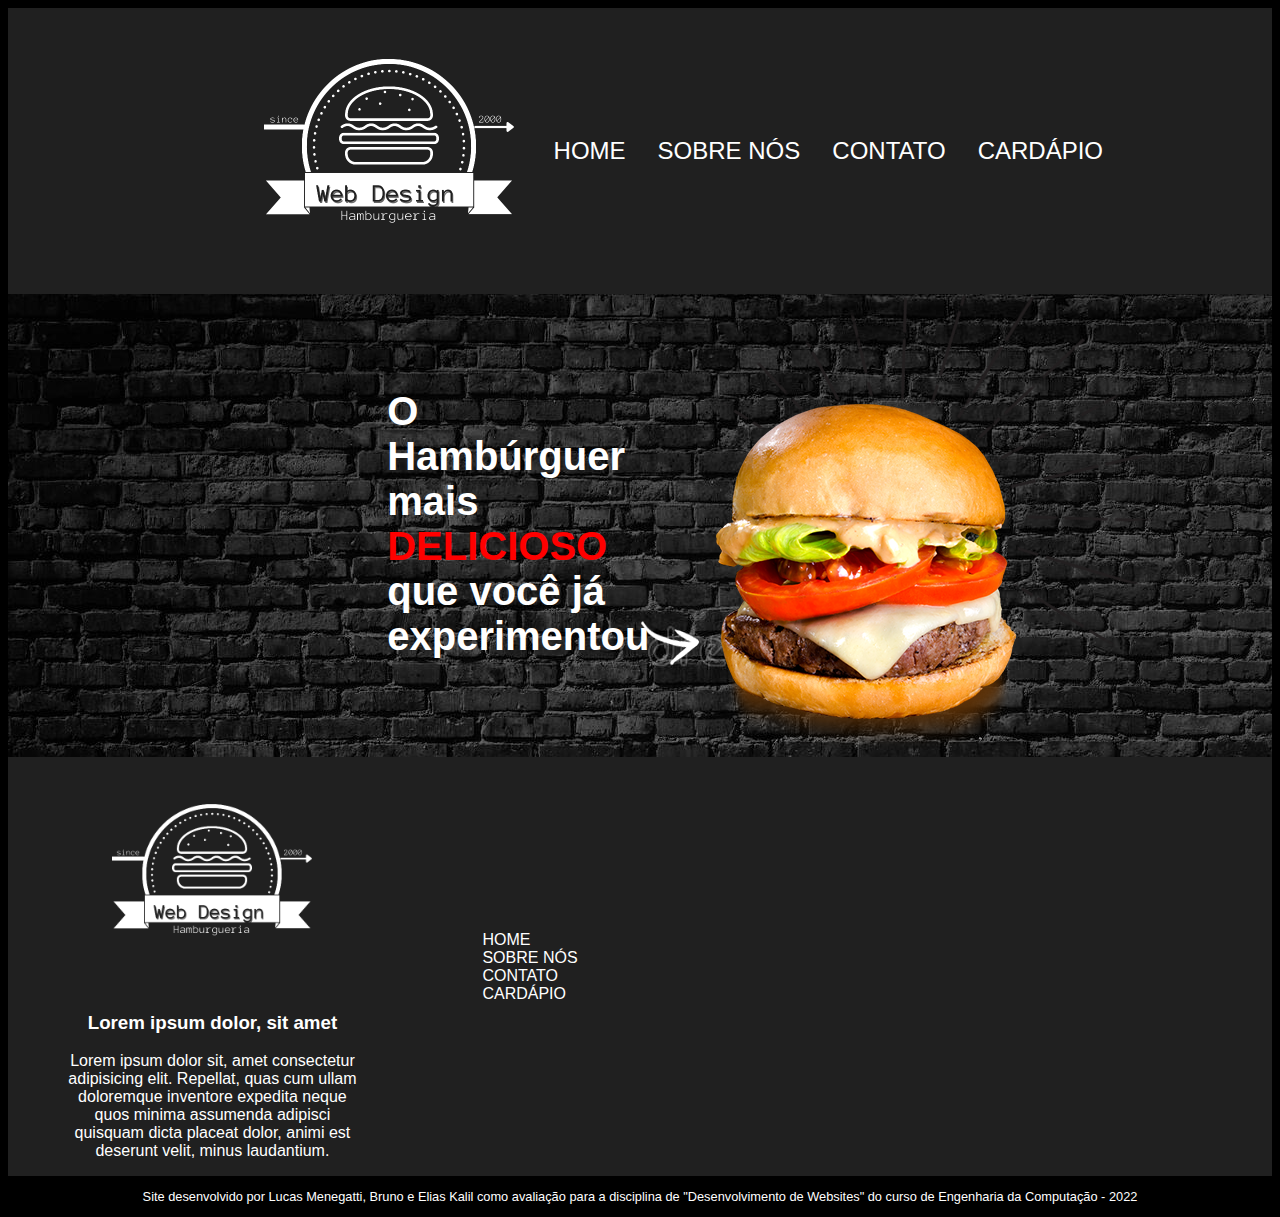
==== 03_prova_p1/index.html @ fa36cc39 "Primeiro comit do site 3" ====
<!DOCTYPE html>
<html lang="pt-br">
<head>
    <meta charset="UTF-8">
    <meta http-equiv="X-UA-Compatible" content="IE=edge">
    <meta name="viewport" content="width=device-width, initial-scale=1.0">
    <title>Hamburgueria</title>
</head>
<body>
    <header class="header__container">
        <div class="header__div-logo">
            <img class="imagem-logo-header" src="./logo.png" alt="">
        </div>
        <nav>
            <ul>
                <li><a href="./index.html">Home</a></li>
                <li><a href="./sobreNos.html">Sobre Nós</a></li>
                <li><a href="./contato.html">Contato</a></li>
                <li><a href="./cardapio.html">Cardápio</a></li>
            </ul>
        </nav>
    </header>

    <section class="banner__container">
        <div>
            <h1>O Hambúrguer mais <strong>delicioso</strong> que você já experimentou</h1>
        </div>
        <div>
            <img src="./imagem-banner.png" alt="">
        </div>
    </section>

    <footer class="footer__container">
        <div class="footer__div-logo">
            <img class="imagem-logo-footer" src="./logo.png" alt="">
            <h3>Lorem ipsum dolor, sit amet</h3>
            <p>Lorem ipsum dolor sit, amet consectetur adipisicing elit. Repellat, quas cum ullam doloremque inventore expedita neque quos minima assumenda adipisci quisquam dicta placeat dolor, animi est deserunt velit, minus laudantium.</p>
        </div>
        <div class="footer__div-links">
            <ul>
                <li><a href="./index.html">Home</a></li>
                <li><a href="./sobreNos.html">Sobre Nós</a></li>
                <li><a href="./contato.html">Contato</a></li>
                <li><a href="./cardapio.html">Cardápio</a></li>
            </ul>
        </div>
        <div class="footer__div-video">
            <iframe width="560" height="315" src="https://www.youtube.com/embed/JQFYEKijFIw" title="YouTube video player" frameborder="0" allow="accelerometer; autoplay; clipboard-write; encrypted-media; gyroscope; picture-in-picture" allowfullscreen></iframe>
        </div>
    </footer>
    <div class="ultima-barra">
        <p>Site desenvolvido por Lucas Menegatti, Bruno e Elias Kalil como avaliação para a disciplina de "Desenvolvimento de Websites" do curso de Engenharia da Computação - 2022</p>
    </div>
</body>
</html>

<style>
    /* Estilo Geral */
    body {
        background: black;
        font-family: sans-serif;
        color: white;
    }

    .imagem-logo-header {
        margin-top: 2rem;
        width: 250px;
    }

    .imagem-logo-footer {
        margin-top: 2rem;
        width: 200px;
    }

    /* Estilos do Header Menu */
    .header__container {
        background: #202020;
        display: grid;
        grid-template-columns: 40% 60%;
    }

    .header__div-logo {
        margin: 0 0 0 auto;
    }

    .header__container nav {
        margin: auto 0;
    }

    .header__container nav ul {
        display: flex;
        justify-content: left;
        gap: 2rem;
        list-style: none;
    }

    .header__container nav ul li a {
        font-size: 1.5rem;
        color: white;
        text-decoration: none;
        text-transform: uppercase;
    }

    .header__container nav ul li a:hover {
        text-decoration: underline;
        cursor: pointer;
    }

    /* Estilos do Banner */
    .banner__container {
        display: grid;
        grid-template-columns: repeat(2, 1fr);
        background-image: url(./fundo-preto-da-parede-de-tijolo.jpg);
    }

    .banner__container div h1 {
        font-size: 2.5rem;
        color: white;
        width: 40%;
        margin: 15% 0 15% auto;
    }

    .banner__container div strong {
        font-size: 2.5rem;
        text-transform: uppercase;
        color: red;
        width: 40%;
    }

    .banner__container div h1 {
        color: white;
    }

    /* Estilos do Footer */
    .footer__container {
        background: #202020;
        display: flex;
        justify-content: center;
        gap: 5rem;
        flex-wrap: wrap;
    }

    .footer__div-logo {
        max-width: 300px;
        text-align: center;
    }

    /* Estilos da Ultima Barra */
    .ultima-barra {
        text-align: center;
        font-size: .8rem;
    }

    .footer__div-links {
        margin: auto 0;
    }

    .footer__div-links ul li {
        list-style: none;
    }

    .footer__div-links ul li a {
        color: white;
        text-decoration: none;
        text-transform: uppercase;
    }

    .footer__div-links ul li a:hover {
        text-decoration: underline;
        cursor: pointer;
    }

    .footer__div-video {
        margin: auto 0;
    }
</style>
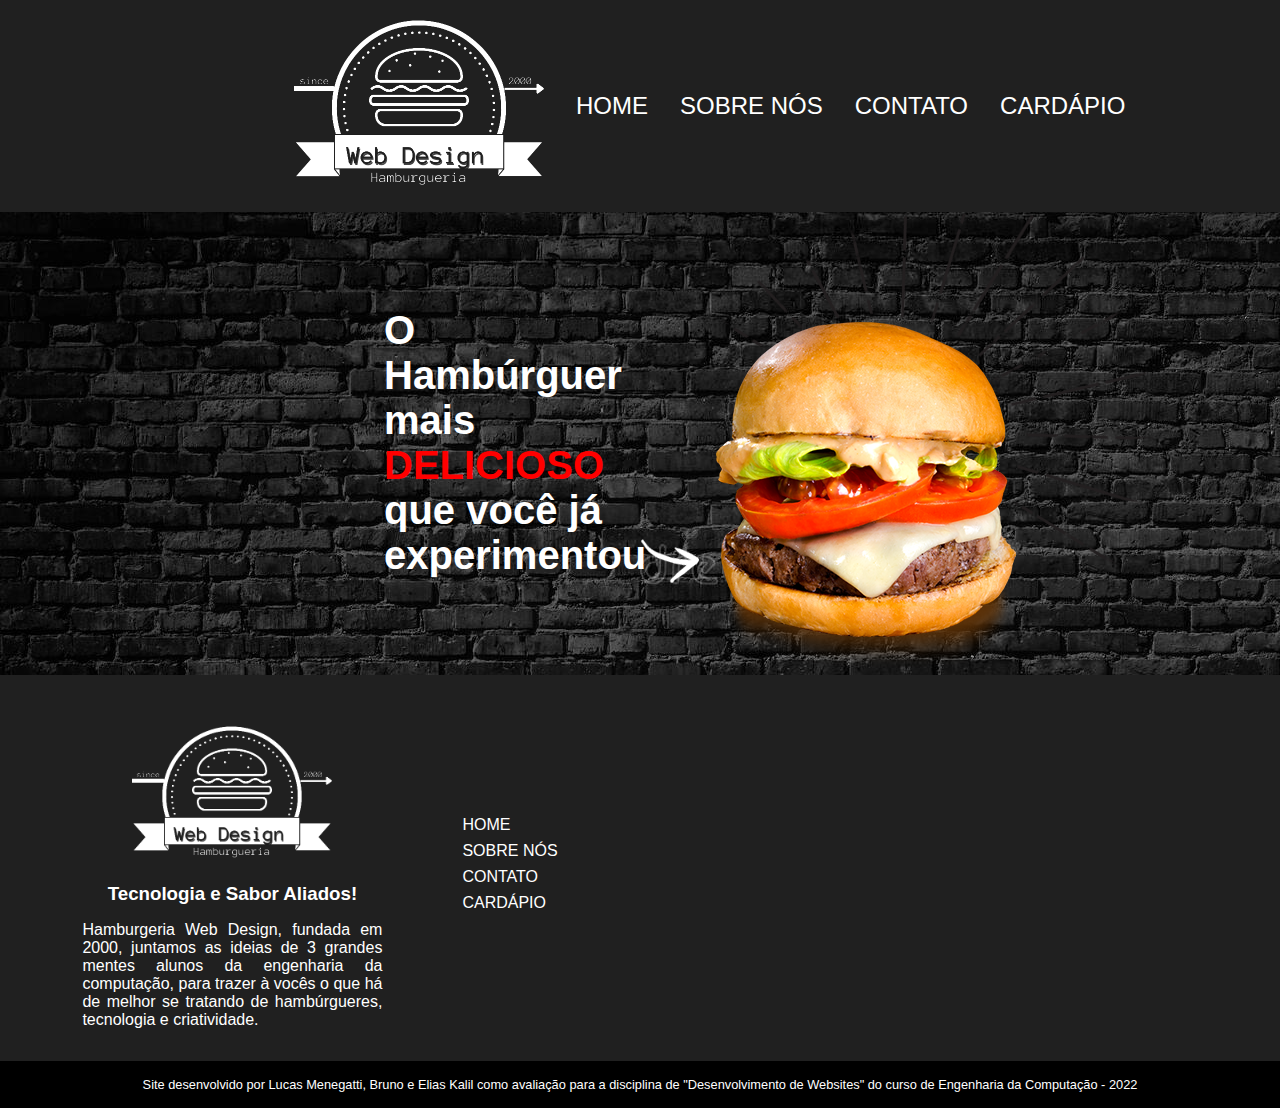
==== commit 59d011fc: "Home do site 3v1 finalizada?" ====
--- a/03_prova_p1/index.html
+++ b/03_prova_p1/index.html
@@ -33,8 +33,8 @@
     <footer class="footer__container">
         <div class="footer__div-logo">
             <img class="imagem-logo-footer" src="./logo.png" alt="">
-            <h3>Lorem ipsum dolor, sit amet</h3>
-            <p>Lorem ipsum dolor sit, amet consectetur adipisicing elit. Repellat, quas cum ullam doloremque inventore expedita neque quos minima assumenda adipisci quisquam dicta placeat dolor, animi est deserunt velit, minus laudantium.</p>
+            <h3>Tecnologia e Sabor Aliados!</h3>
+            <p>Hamburgeria Web Design, fundada em 2000, juntamos as ideias de 3 grandes mentes alunos da engenharia da computação, para trazer à vocês o que há de melhor se tratando de hambúrgueres, tecnologia e criatividade.</p>
         </div>
         <div class="footer__div-links">
             <ul>
@@ -56,6 +56,11 @@
 
 <style>
     /* Estilo Geral */
+    * {
+        margin: 0;
+        padding: 0;
+    }
+    
     body {
         background: black;
         font-family: sans-serif;
@@ -65,18 +70,14 @@
     .imagem-logo-header {
         margin-top: 2rem;
         width: 250px;
-    }
-
-    .imagem-logo-footer {
-        margin-top: 2rem;
-        width: 200px;
+        margin: 1rem 2rem;
     }
 
     /* Estilos do Header Menu */
     .header__container {
         background: #202020;
         display: grid;
-        grid-template-columns: 40% 60%;
+        grid-template-columns: 45% 55%;
     }
 
     .header__div-logo {
@@ -137,6 +138,7 @@
         display: flex;
         justify-content: center;
         gap: 5rem;
+        padding: 2rem;
         flex-wrap: wrap;
     }
 
@@ -145,10 +147,17 @@
         text-align: center;
     }
 
-    /* Estilos da Ultima Barra */
-    .ultima-barra {
-        text-align: center;
-        font-size: .8rem;
+    .imagem-logo-footer {
+        margin: 1rem 0;
+        width: 200px;
+    }
+
+    .footer__div-logo h3 {
+        margin-bottom: 1rem;
+    }
+
+    .footer__div-logo p {
+        text-align: justify;
     }
 
     .footer__div-links {
@@ -157,6 +166,7 @@
 
     .footer__div-links ul li {
         list-style: none;
+        margin-bottom: .5rem;
     }
 
     .footer__div-links ul li a {
@@ -173,4 +183,11 @@
     .footer__div-video {
         margin: auto 0;
     }
+
+    /* Estilos da Ultima Barra */
+    .ultima-barra {
+        text-align: center;
+        font-size: .8rem;
+        margin: 1rem;
+    }
 </style>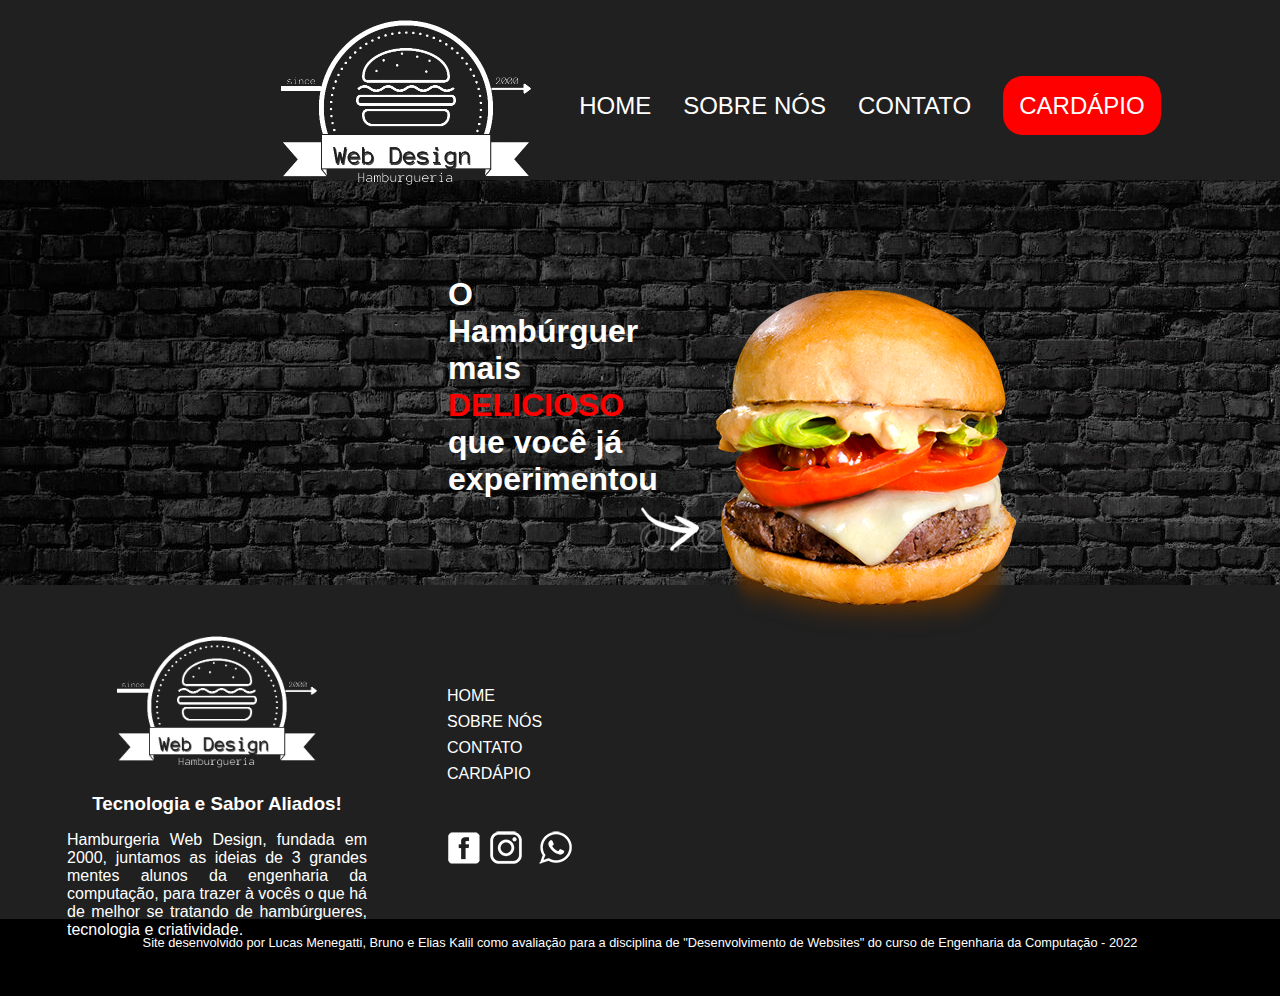
==== commit 3f3e4f92: "Heights definidos na home" ====
--- a/03_prova_p1/index.html
+++ b/03_prova_p1/index.html
@@ -16,7 +16,7 @@
                 <li><a href="./index.html">Home</a></li>
                 <li><a href="./sobreNos.html">Sobre Nós</a></li>
                 <li><a href="./contato.html">Contato</a></li>
-                <li><a href="./cardapio.html">Cardápio</a></li>
+                <li><a class="botao" href="./cardapio.html">Cardápio</a></li>
             </ul>
         </nav>
     </header>
@@ -37,11 +37,17 @@
             <p>Hamburgeria Web Design, fundada em 2000, juntamos as ideias de 3 grandes mentes alunos da engenharia da computação, para trazer à vocês o que há de melhor se tratando de hambúrgueres, tecnologia e criatividade.</p>
         </div>
         <div class="footer__div-links">
-            <ul>
+            <ul class="footer__lista-links">
                 <li><a href="./index.html">Home</a></li>
                 <li><a href="./sobreNos.html">Sobre Nós</a></li>
                 <li><a href="./contato.html">Contato</a></li>
                 <li><a href="./cardapio.html">Cardápio</a></li>
+            </ul>
+            <ul class="footer__midias-sociais">
+                <li><a href="#"><img src="./facebook.png" alt=""></a></li>
+                <li><a href="#"><img src="./instagram.png" alt=""></a></li>
+                <li><a href="#"><img src="/youtube.png" alt=""></a></li>
+                <li><a href="#"><img src="./whatsapp.png" alt=""></a></li>
             </ul>
         </div>
         <div class="footer__div-video">
@@ -73,19 +79,31 @@
         margin: 1rem 2rem;
     }
 
+    .botao {
+        background-color: red;
+        color: white;
+        padding: 1rem;
+        border-radius: 20px;
+    }
+
+    .botao:hover {
+        background-color: rgb(187, 0, 0);
+    }
+
     /* Estilos do Header Menu */
     .header__container {
         background: #202020;
+        height: 20vh;
         display: grid;
-        grid-template-columns: 45% 55%;
+        grid-template-columns: 44% 56%;
     }
 
     .header__div-logo {
-        margin: 0 0 0 auto;
+        margin: auto 0 auto auto;
     }
 
     .header__container nav {
-        margin: auto 0;
+        margin: auto 1rem;
     }
 
     .header__container nav ul {
@@ -109,31 +127,29 @@
 
     /* Estilos do Banner */
     .banner__container {
+        height: 45vh;
         display: grid;
         grid-template-columns: repeat(2, 1fr);
         background-image: url(./fundo-preto-da-parede-de-tijolo.jpg);
     }
 
     .banner__container div h1 {
-        font-size: 2.5rem;
-        color: white;
-        width: 40%;
+        font-size: 2rem;
+        color: white;
+        width: 30%;
         margin: 15% 0 15% auto;
     }
 
     .banner__container div strong {
-        font-size: 2.5rem;
+        font-size: 2rem;
         text-transform: uppercase;
+        font-weight: bold;
         color: red;
-        width: 40%;
-    }
-
-    .banner__container div h1 {
-        color: white;
     }
 
     /* Estilos do Footer */
     .footer__container {
+        height: 30vh;
         background: #202020;
         display: flex;
         justify-content: center;
@@ -164,30 +180,38 @@
         margin: auto 0;
     }
 
-    .footer__div-links ul li {
+    .footer__lista-links li {
         list-style: none;
         margin-bottom: .5rem;
     }
 
-    .footer__div-links ul li a {
+    .footer__lista-links li a {
         color: white;
         text-decoration: none;
         text-transform: uppercase;
     }
 
-    .footer__div-links ul li a:hover {
+    .footer__lista-links li a:hover {
         text-decoration: underline;
         cursor: pointer;
     }
 
+    .footer__midias-sociais {
+        list-style: none;
+        display: flex;
+        gap: .5rem;
+        margin-top: 3rem;
+    }
+
     .footer__div-video {
         margin: auto 0;
     }
 
     /* Estilos da Ultima Barra */
     .ultima-barra {
+        height: 5vh;
         text-align: center;
         font-size: .8rem;
-        margin: 1rem;
+        margin: 1rem 0;
     }
 </style>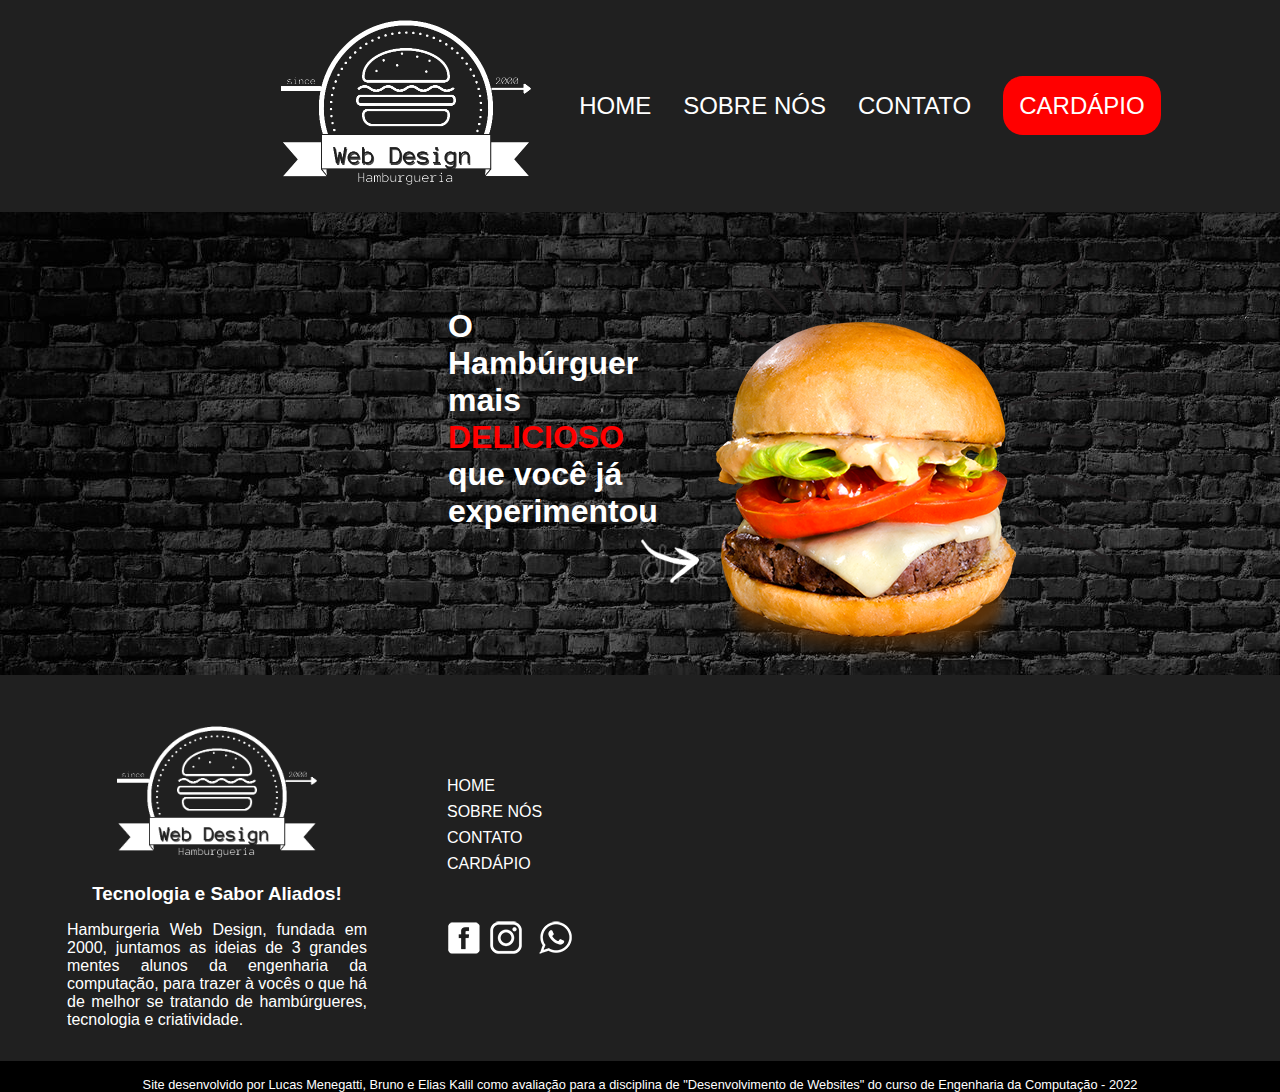
==== commit 8095d9b0: "Modificação na height do site" ====
--- a/03_prova_p1/index.html
+++ b/03_prova_p1/index.html
@@ -93,7 +93,7 @@
     /* Estilos do Header Menu */
     .header__container {
         background: #202020;
-        height: 20vh;
+        min-height: 20vh;
         display: grid;
         grid-template-columns: 44% 56%;
     }
@@ -127,7 +127,7 @@
 
     /* Estilos do Banner */
     .banner__container {
-        height: 45vh;
+        min-height: 40vh;
         display: grid;
         grid-template-columns: repeat(2, 1fr);
         background-image: url(./fundo-preto-da-parede-de-tijolo.jpg);
@@ -149,7 +149,7 @@
 
     /* Estilos do Footer */
     .footer__container {
-        height: 30vh;
+        min-height: 25vh;
         background: #202020;
         display: flex;
         justify-content: center;
@@ -208,10 +208,9 @@
     }
 
     /* Estilos da Ultima Barra */
-    .ultima-barra {
-        height: 5vh;
+    .ultima-barra p {
         text-align: center;
         font-size: .8rem;
-        margin: 1rem 0;
+        padding-top: 1rem;
     }
 </style>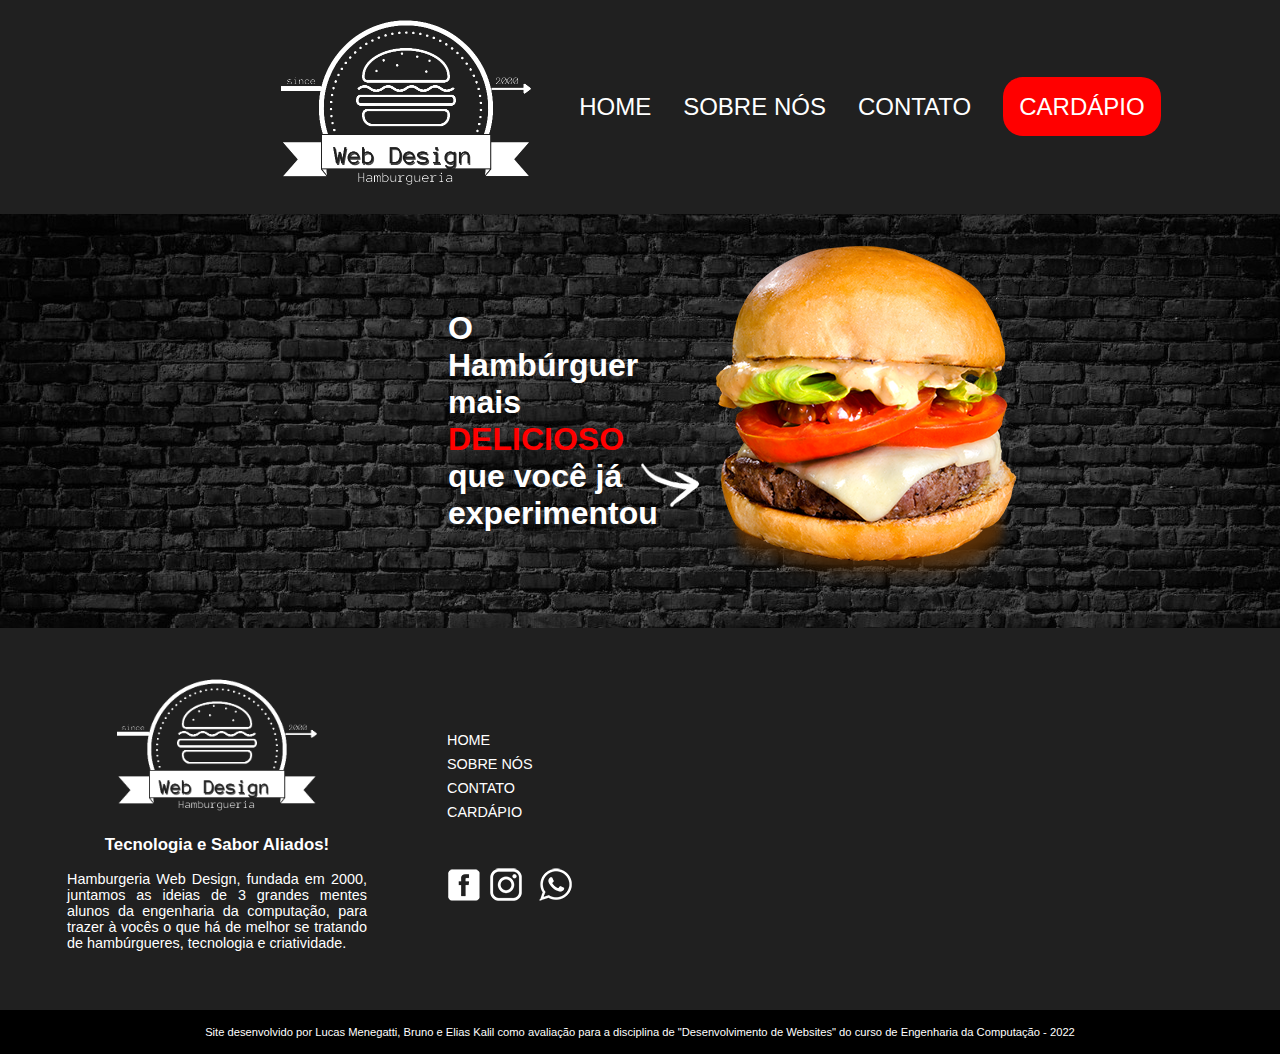
==== commit f07bd357: "Primeira Versao Finalizada" ====
--- a/03_prova_p1/index.html
+++ b/03_prova_p1/index.html
@@ -4,23 +4,176 @@
     <meta charset="UTF-8">
     <meta http-equiv="X-UA-Compatible" content="IE=edge">
     <meta name="viewport" content="width=device-width, initial-scale=1.0">
-    <title>Hamburgueria</title>
+    <link rel="icon" type="image/x-icon" href="/images/favicon.ico">
+    <title>Hamburgueria WebDesign!</title>
+    <style>
+        /* Estilo Geral */
+        * {
+            margin: 0;
+            padding: 0;
+        }
+        
+        body {
+            background: black;
+            font-family: sans-serif;
+            color: white;
+        }
+    
+        .imagem-logo-header {
+            margin-top: 2rem;
+            width: 250px;
+            margin: 1rem 2rem;
+        }
+    
+        .botao {
+            background-color: red;
+            color: white;
+            padding: 1rem;
+            border-radius: 20px;
+            text-decoration: none;
+            font-size: 1.5rem;
+            text-transform: uppercase;
+        }
+    
+        .botao:hover {
+            background-color: rgb(187, 0, 0);
+        }
+    
+        /* Estilos do Header Menu */
+        .header__container {
+            background: #202020;
+            min-height: 20vh;
+            display: grid;
+            grid-template-columns: 44% 56%;
+            font-size: 1.5rem;
+        }
+    
+        .header__div-logo {
+            margin: auto 0 auto auto;
+        }
+    
+        .header__container nav {
+            margin: auto 1rem;
+        }
+    
+        .header__container nav ul {
+            display: flex;
+            justify-content: left;
+            gap: 2rem;
+            list-style: none;
+        }
+    
+        .link {
+            color: white;
+            text-decoration: none;
+            text-transform: uppercase;
+        }
+    
+        .link:hover {
+            text-decoration: underline;
+            cursor: pointer;
+        }
+    
+        /* Estilos do Banner */
+        .banner__container {
+            display: grid;
+            grid-template-columns: repeat(2, 1fr);
+            background-image: url(./fundo-preto-da-parede-de-tijolo.jpg);
+        }
+    
+        .banner__container div {
+            margin: auto 0;
+        }
+    
+        .banner__container div h1 {
+            font-size: 2rem;
+            color: white;
+            width: 30%;
+            margin: 15% 0 15% auto;
+        }
+    
+        .banner__container div strong {
+            font-size: 2rem;
+            text-transform: uppercase;
+            font-weight: bold;
+            color: red;
+        }
+    
+        /* Estilos do Footer */
+        .footer__container {
+            min-height: 25vh;
+            background: #202020;
+            display: flex;
+            justify-content: center;
+            gap: 5rem;
+            padding: 2rem;
+            flex-wrap: wrap;
+            font-size: .9rem;
+        }
+    
+        .footer__div-logo {
+            max-width: 300px;
+            text-align: center;
+        }
+    
+        .imagem-logo-footer {
+            margin: 1rem 0;
+            width: 200px;
+        }
+    
+        .footer__div-logo h3 {
+            margin-bottom: 1rem;
+        }
+    
+        .footer__div-logo p {
+            text-align: justify;
+        }
+    
+        .footer__div-links {
+            margin: auto 0;
+        }
+    
+        .footer__lista-links li {
+            list-style: none;
+            margin-bottom: .5rem;
+        }
+    
+        .footer__midias-sociais {
+            list-style: none;
+            display: flex;
+            gap: .5rem;
+            margin-top: 3rem;
+        }
+    
+        .footer__div-video {
+            margin: auto 0;
+        }
+    
+        /* Estilos da Ultima Barra */
+        .ultima-barra p {
+            text-align: center;
+            font-size: .7rem;
+            padding: 1rem 0;
+        }
+    </style>
 </head>
 <body>
+    <!-- Aqui é o header e o menu de navegação -->
     <header class="header__container">
         <div class="header__div-logo">
             <img class="imagem-logo-header" src="./logo.png" alt="">
         </div>
         <nav>
             <ul>
-                <li><a href="./index.html">Home</a></li>
-                <li><a href="./sobreNos.html">Sobre Nós</a></li>
-                <li><a href="./contato.html">Contato</a></li>
+                <li><a class="link" href="./index.html">Home</a></li>
+                <li><a class="link" href="./sobreNos.html">Sobre Nós</a></li>
+                <li><a class="link" href="./contato.html">Contato</a></li>
                 <li><a class="botao" href="./cardapio.html">Cardápio</a></li>
             </ul>
         </nav>
     </header>
 
+    <!-- Aqui é o banner do site, que tem o texto e o hamburguer -->
     <section class="banner__container">
         <div>
             <h1>O Hambúrguer mais <strong>delicioso</strong> que você já experimentou</h1>
@@ -30,6 +183,7 @@
         </div>
     </section>
 
+    <!-- Aqui é o footer -->
     <footer class="footer__container">
         <div class="footer__div-logo">
             <img class="imagem-logo-footer" src="./logo.png" alt="">
@@ -38,10 +192,10 @@
         </div>
         <div class="footer__div-links">
             <ul class="footer__lista-links">
-                <li><a href="./index.html">Home</a></li>
-                <li><a href="./sobreNos.html">Sobre Nós</a></li>
-                <li><a href="./contato.html">Contato</a></li>
-                <li><a href="./cardapio.html">Cardápio</a></li>
+                <li><a class="link" href="./index.html">Home</a></li>
+                <li><a class="link" href="./sobreNos.html">Sobre Nós</a></li>
+                <li><a class="link" href="./contato.html">Contato</a></li>
+                <li><a class="link" href="./cardapio.html">Cardápio</a></li>
             </ul>
             <ul class="footer__midias-sociais">
                 <li><a href="#"><img src="./facebook.png" alt=""></a></li>
@@ -54,163 +208,10 @@
             <iframe width="560" height="315" src="https://www.youtube.com/embed/JQFYEKijFIw" title="YouTube video player" frameborder="0" allow="accelerometer; autoplay; clipboard-write; encrypted-media; gyroscope; picture-in-picture" allowfullscreen></iframe>
         </div>
     </footer>
+
+    <!-- Aqui é a barra de fundo preto no finalzinho -->
     <div class="ultima-barra">
         <p>Site desenvolvido por Lucas Menegatti, Bruno e Elias Kalil como avaliação para a disciplina de "Desenvolvimento de Websites" do curso de Engenharia da Computação - 2022</p>
     </div>
 </body>
-</html>
-
-<style>
-    /* Estilo Geral */
-    * {
-        margin: 0;
-        padding: 0;
-    }
-    
-    body {
-        background: black;
-        font-family: sans-serif;
-        color: white;
-    }
-
-    .imagem-logo-header {
-        margin-top: 2rem;
-        width: 250px;
-        margin: 1rem 2rem;
-    }
-
-    .botao {
-        background-color: red;
-        color: white;
-        padding: 1rem;
-        border-radius: 20px;
-    }
-
-    .botao:hover {
-        background-color: rgb(187, 0, 0);
-    }
-
-    /* Estilos do Header Menu */
-    .header__container {
-        background: #202020;
-        min-height: 20vh;
-        display: grid;
-        grid-template-columns: 44% 56%;
-    }
-
-    .header__div-logo {
-        margin: auto 0 auto auto;
-    }
-
-    .header__container nav {
-        margin: auto 1rem;
-    }
-
-    .header__container nav ul {
-        display: flex;
-        justify-content: left;
-        gap: 2rem;
-        list-style: none;
-    }
-
-    .header__container nav ul li a {
-        font-size: 1.5rem;
-        color: white;
-        text-decoration: none;
-        text-transform: uppercase;
-    }
-
-    .header__container nav ul li a:hover {
-        text-decoration: underline;
-        cursor: pointer;
-    }
-
-    /* Estilos do Banner */
-    .banner__container {
-        min-height: 40vh;
-        display: grid;
-        grid-template-columns: repeat(2, 1fr);
-        background-image: url(./fundo-preto-da-parede-de-tijolo.jpg);
-    }
-
-    .banner__container div h1 {
-        font-size: 2rem;
-        color: white;
-        width: 30%;
-        margin: 15% 0 15% auto;
-    }
-
-    .banner__container div strong {
-        font-size: 2rem;
-        text-transform: uppercase;
-        font-weight: bold;
-        color: red;
-    }
-
-    /* Estilos do Footer */
-    .footer__container {
-        min-height: 25vh;
-        background: #202020;
-        display: flex;
-        justify-content: center;
-        gap: 5rem;
-        padding: 2rem;
-        flex-wrap: wrap;
-    }
-
-    .footer__div-logo {
-        max-width: 300px;
-        text-align: center;
-    }
-
-    .imagem-logo-footer {
-        margin: 1rem 0;
-        width: 200px;
-    }
-
-    .footer__div-logo h3 {
-        margin-bottom: 1rem;
-    }
-
-    .footer__div-logo p {
-        text-align: justify;
-    }
-
-    .footer__div-links {
-        margin: auto 0;
-    }
-
-    .footer__lista-links li {
-        list-style: none;
-        margin-bottom: .5rem;
-    }
-
-    .footer__lista-links li a {
-        color: white;
-        text-decoration: none;
-        text-transform: uppercase;
-    }
-
-    .footer__lista-links li a:hover {
-        text-decoration: underline;
-        cursor: pointer;
-    }
-
-    .footer__midias-sociais {
-        list-style: none;
-        display: flex;
-        gap: .5rem;
-        margin-top: 3rem;
-    }
-
-    .footer__div-video {
-        margin: auto 0;
-    }
-
-    /* Estilos da Ultima Barra */
-    .ultima-barra p {
-        text-align: center;
-        font-size: .8rem;
-        padding-top: 1rem;
-    }
-</style>+</html>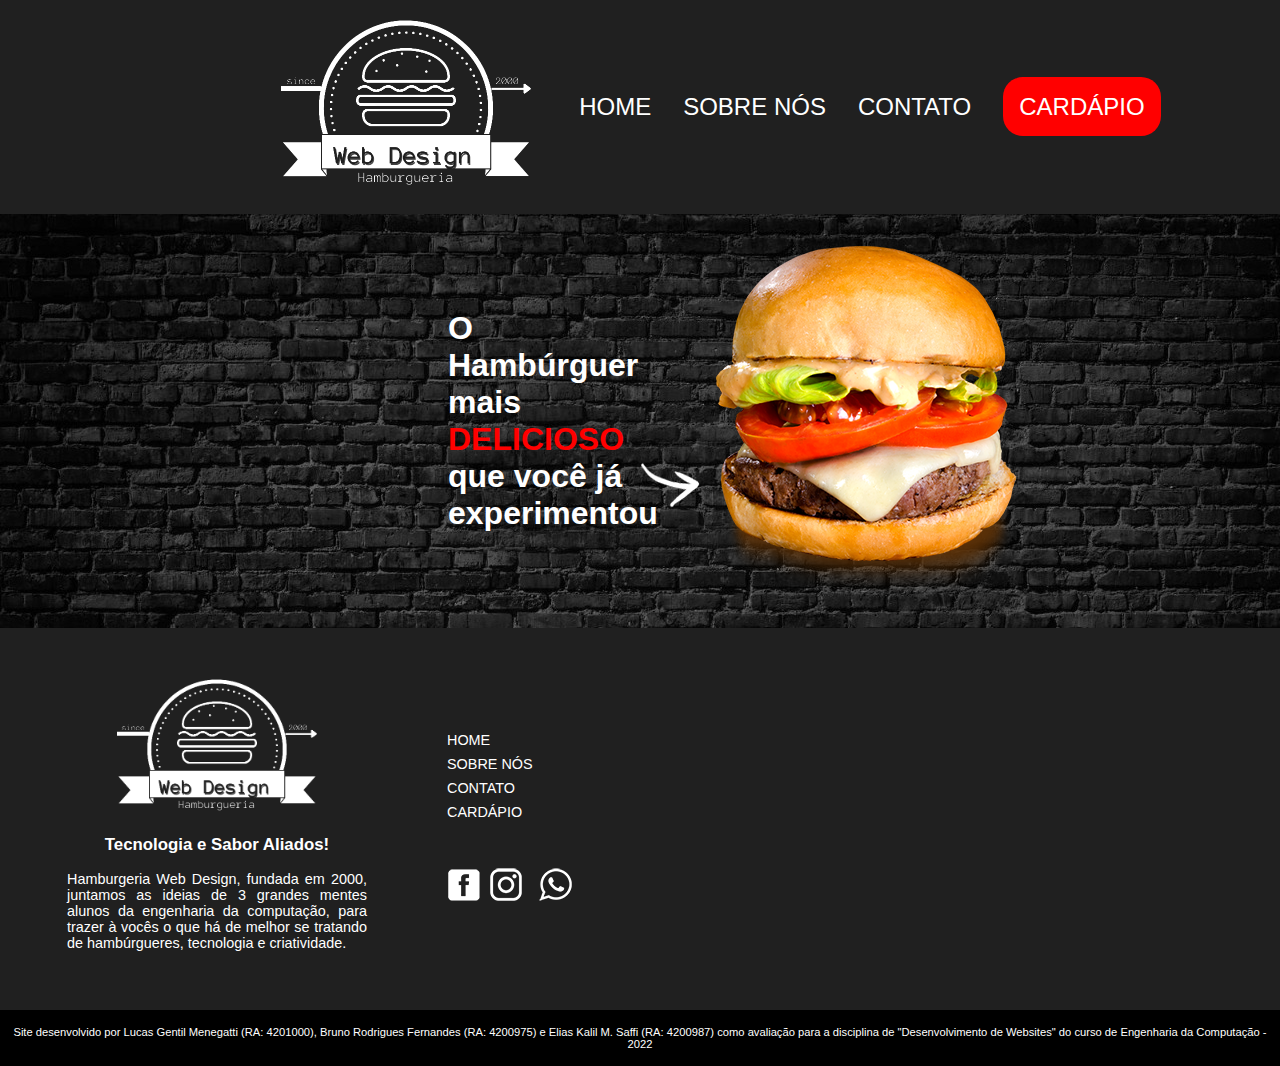
==== commit f66912c5: "Ajustes na ultima seção" ====
--- a/03_prova_p1/index.html
+++ b/03_prova_p1/index.html
@@ -211,7 +211,7 @@
 
     <!-- Aqui é a barra de fundo preto no finalzinho -->
     <div class="ultima-barra">
-        <p>Site desenvolvido por Lucas Menegatti, Bruno e Elias Kalil como avaliação para a disciplina de "Desenvolvimento de Websites" do curso de Engenharia da Computação - 2022</p>
+        <p>Site desenvolvido por Lucas Gentil Menegatti (RA: 4201000), Bruno Rodrigues Fernandes (RA: 4200975) e Elias Kalil M. Saffi (RA: 4200987) como avaliação para a disciplina de "Desenvolvimento de Websites" do curso de Engenharia da Computação - 2022</p>
     </div>
 </body>
 </html>